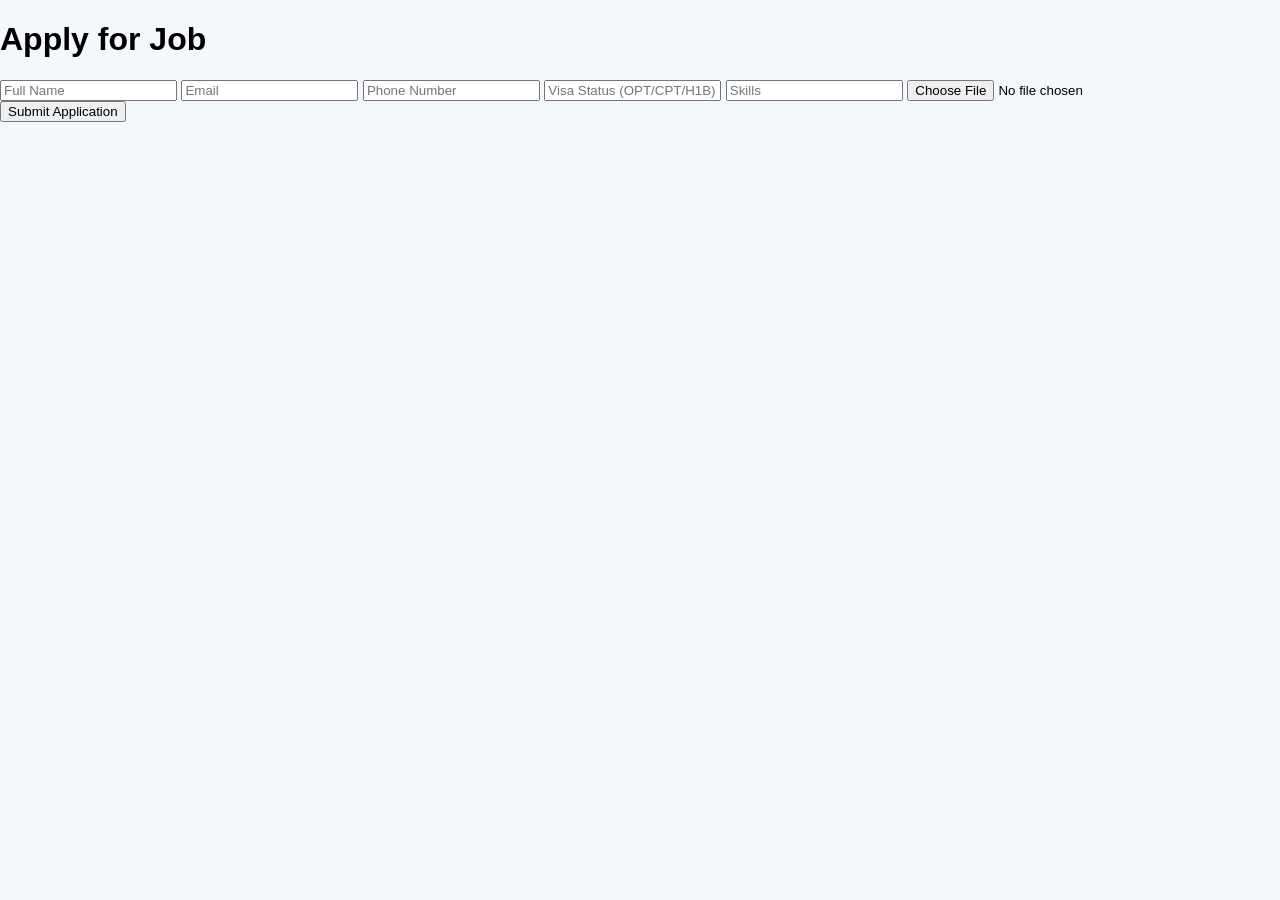
==== apply.html @ 355f1e11 "Create apply.html" ====
<!DOCTYPE html>
<html>

<head>
<title>Apply for Job</title>
<link rel="stylesheet" href="style.css">
</head>

<body>

<h1>Apply for Job</h1>

<form>

<input type="text" placeholder="Full Name" required>

<input type="email" placeholder="Email" required>

<input type="text" placeholder="Phone Number">

<input type="text" placeholder="Visa Status (OPT/CPT/H1B)">

<input type="text" placeholder="Skills">

<input type="file">

<button type="submit">Submit Application</button>

</form>

</body>

</html>
---- style.css ----
body{

font-family: Arial;
margin:0;
background:#f4f7fb;

}

header{

background:#0c1f3f;
color:white;
padding:20px;
display:flex;
justify-content:space-between;
align-items:center;

}

nav a{

color:white;
margin-left:20px;
text-decoration:none;
font-weight:bold;

}

.hero{

text-align:center;
padding:80px;
background:white;

}

.hero button{

padding:12px 25px;
background:#0073ff;
border:none;
color:white;
font-size:16px;
border-radius:5px;

}

section{

padding:60px;
max-width:1000px;
margin:auto;

}

.services{

display:grid;
grid-template-columns:repeat(auto-fit,minmax(250px,1fr));
gap:25px;

}

.card{

background:white;
padding:25px;
border-radius:10px;
box-shadow:0 4px 10px rgba(0,0,0,0.1);

}

footer{

background:#0c1f3f;
color:white;
text-align:center;
padding:20px;

}
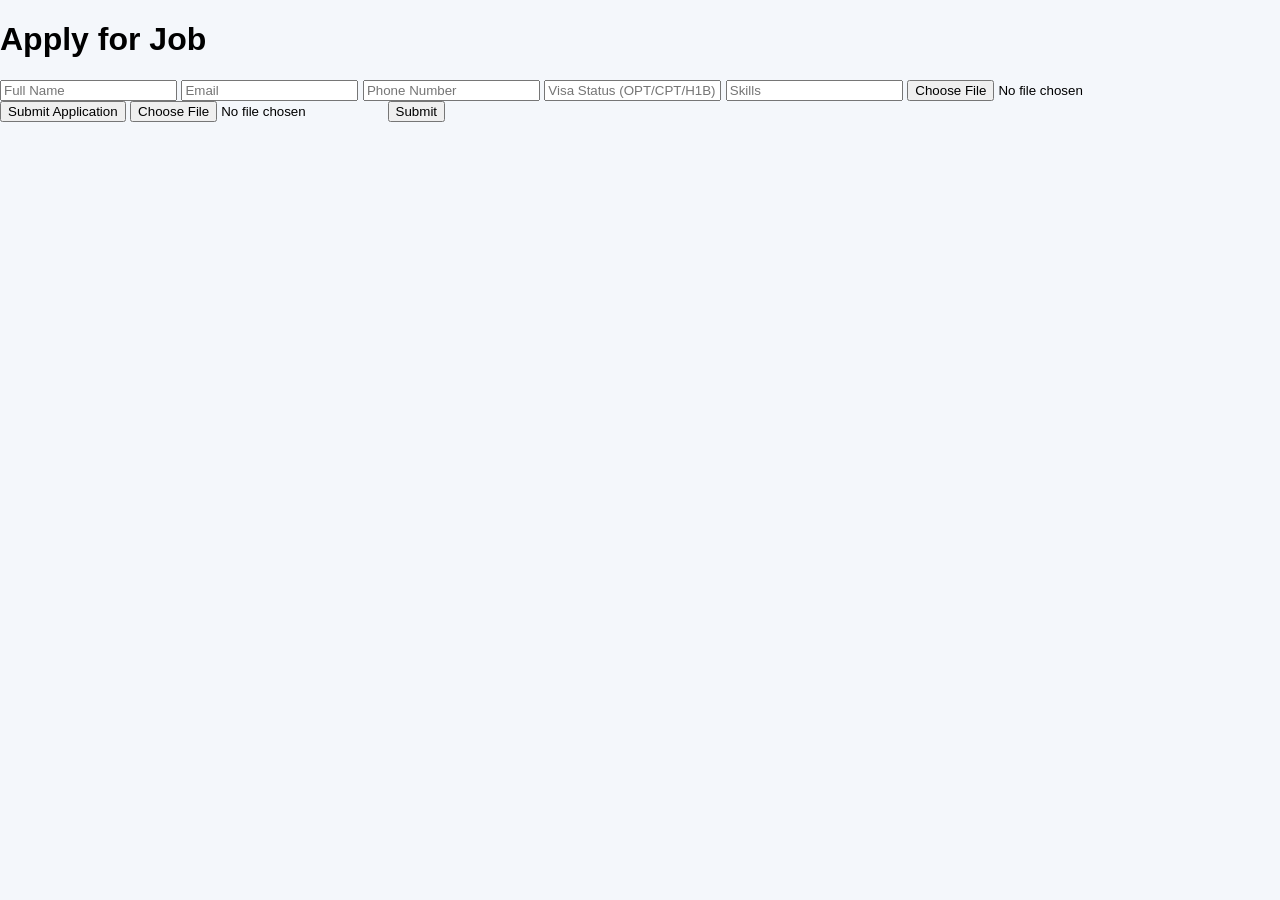
==== commit 866ec88c: "Update apply.html" ====
--- a/apply.html
+++ b/apply.html
@@ -25,6 +25,9 @@
 <input type="file">
 
 <button type="submit">Submit Application</button>
+  <form id="applyForm" enctype="multipart/form-data">
+<input type="file" name="resume" required>
+<button type="submit">Submit</button>
 
 </form>
 
